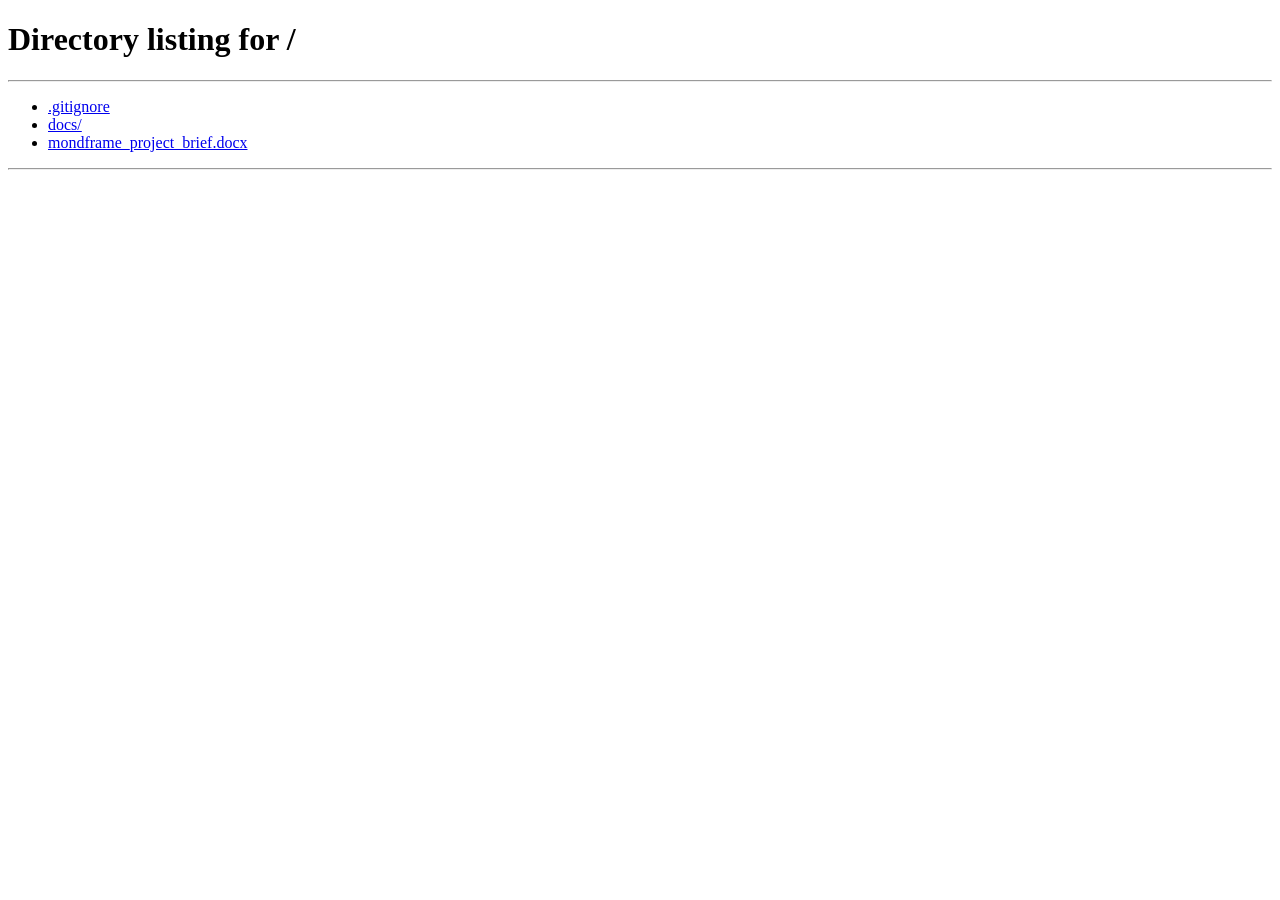
==== docs/book/index.html @ b8f0efa9 "Clean URLs and fix cross-page section scrolling Add /services /process /book routes (redirect stubs)" ====
<!DOCTYPE html>
<html lang="en">
<head>
<meta charset="UTF-8">
<title>Mondframe</title>
<link rel="canonical" href="https://mondframe.com/book">
<script>location.replace('/#book' + location.search);</script>
<meta http-equiv="refresh" content="0;url=/#book">
</head>
<body></body>
</html>
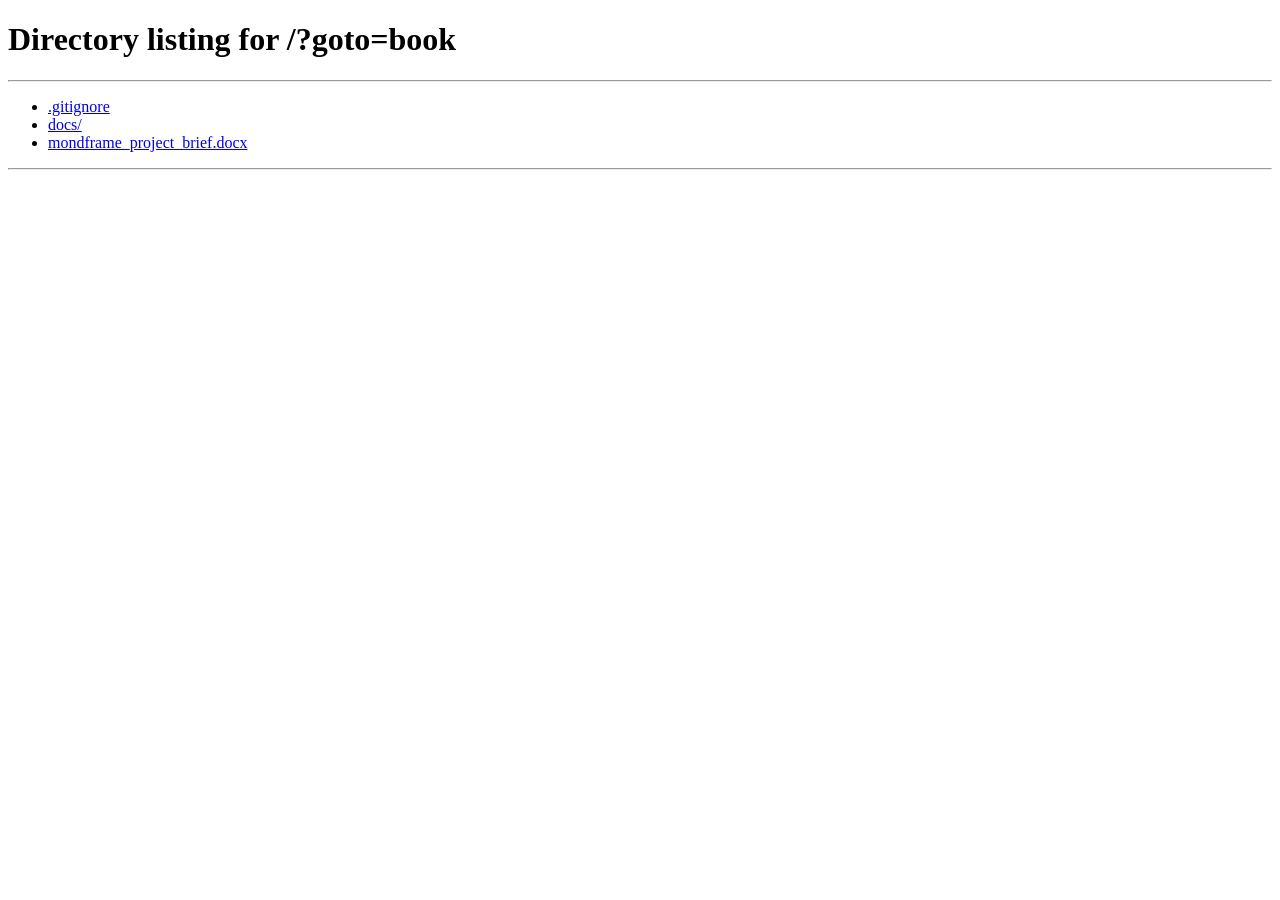
==== commit 4e5a9bfc: "Fix stuck scroll on deep-link landing Section routes redirect via /?goto=section (query, not #hash) " ====
--- a/docs/book/index.html
+++ b/docs/book/index.html
@@ -4,8 +4,8 @@
 <meta charset="UTF-8">
 <title>Mondframe</title>
 <link rel="canonical" href="https://mondframe.com/book">
-<script>location.replace('/#book' + location.search);</script>
-<meta http-equiv="refresh" content="0;url=/#book">
+<script>location.replace('/?goto=book');</script>
+<meta http-equiv="refresh" content="0;url=/?goto=book">
 </head>
 <body></body>
 </html>
